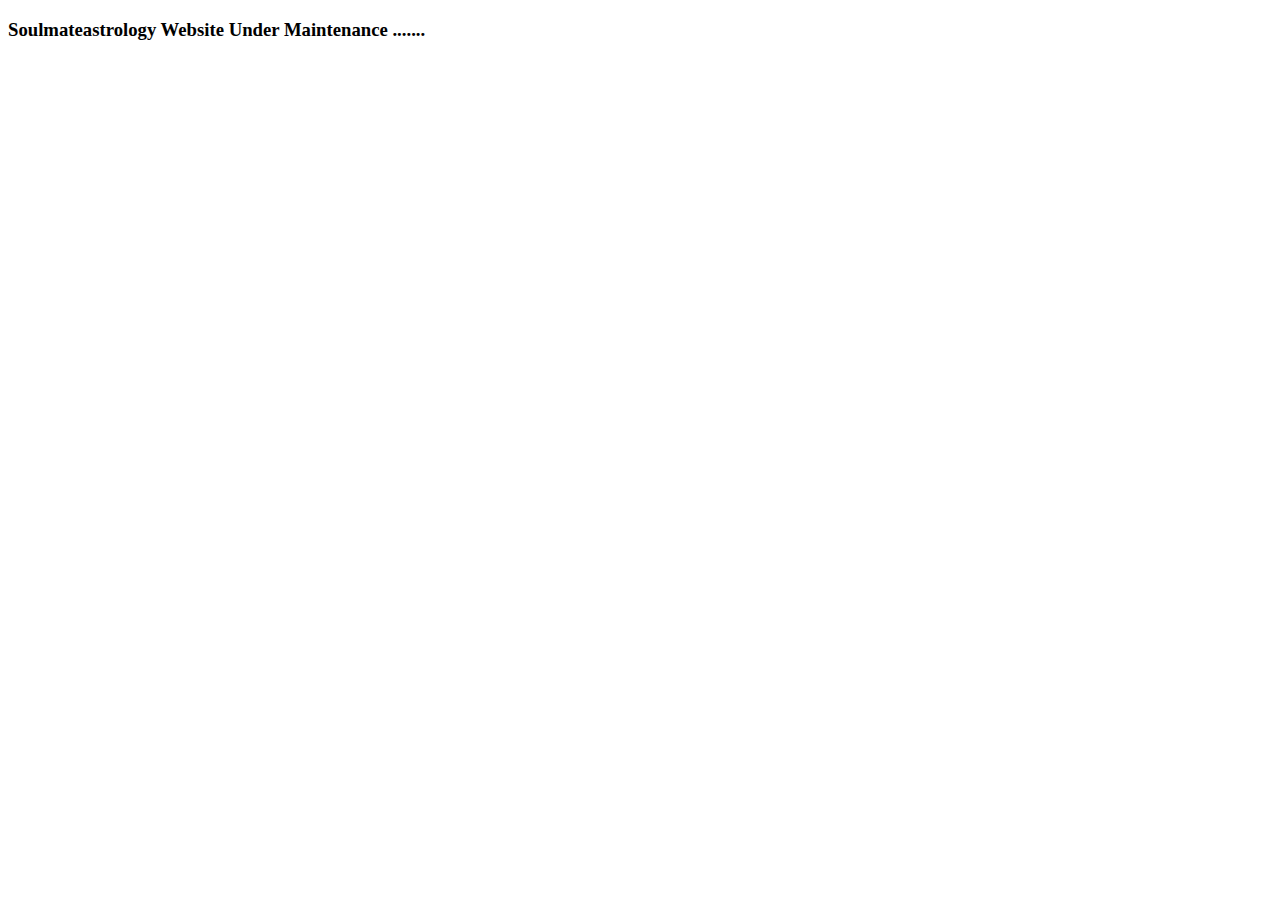
==== index.csr.html @ d5864c56 "Add angular file" ====
<!doctype html>
<html lang="en" data-critters-container>
<head>
  <meta charset="utf-8">
  <title>Soulmateastrology</title>
  <base href="/">
  <meta name="viewport" content="width=device-width, initial-scale=1">
  <link rel="icon" type="image/x-icon" href="favicon.ico">
<link rel="stylesheet" href="styles-5INURTSO.css"></head>
<body>
  <app-root></app-root>
<script src="polyfills-FFHMD2TL.js" type="module"></script><script src="main-CNY7C2DN.js" type="module"></script></body>
</html>
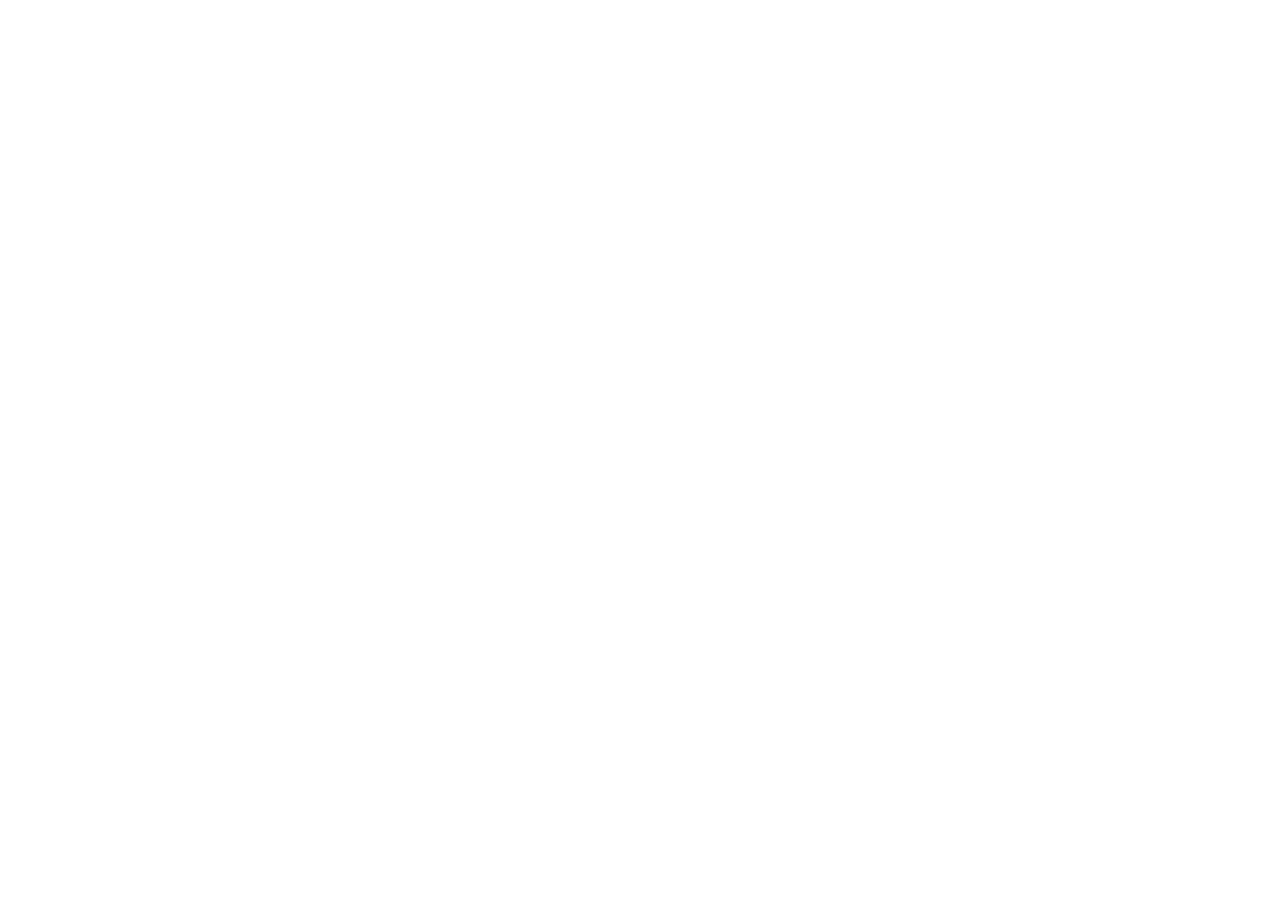
==== commit 1bb27e1b: "Add flutter project" ====
--- a/index.csr.html
+++ b/index.csr.html
@@ -6,8 +6,9 @@
   <base href="/">
   <meta name="viewport" content="width=device-width, initial-scale=1">
   <link rel="icon" type="image/x-icon" href="favicon.ico">
-<link rel="stylesheet" href="styles-5INURTSO.css"></head>
+  <meta name="google-site-verification" content="YycPiCd8OGr0Gr-RhTosgCMiDDlqkvlVJ4JFoZbP09s">
+<style>body{display:flex;justify-content:center;align-items:center}</style><link rel="stylesheet" href="styles-H4ILOQWE.css" media="print" onload="this.media='all'"><noscript><link rel="stylesheet" href="styles-H4ILOQWE.css"></noscript></head>
 <body>
   <app-root></app-root>
-<script src="polyfills-FFHMD2TL.js" type="module"></script><script src="main-CNY7C2DN.js" type="module"></script></body>
+<script src="polyfills-FFHMD2TL.js" type="module"></script><script src="main-IEF7E6DC.js" type="module"></script></body>
 </html>
--- a/styles-H4ILOQWE.css
+++ b/styles-H4ILOQWE.css
@@ -0,0 +1 @@
+body{display:flex;justify-content:center;align-items:center}iframe{width:360px;height:740px;justify-content:center;align-items:center}
--- a/styles-H4ILOQWE.css
+++ b/styles-H4ILOQWE.css
@@ -0,0 +1 @@
+body{display:flex;justify-content:center;align-items:center}iframe{width:360px;height:740px;justify-content:center;align-items:center}
